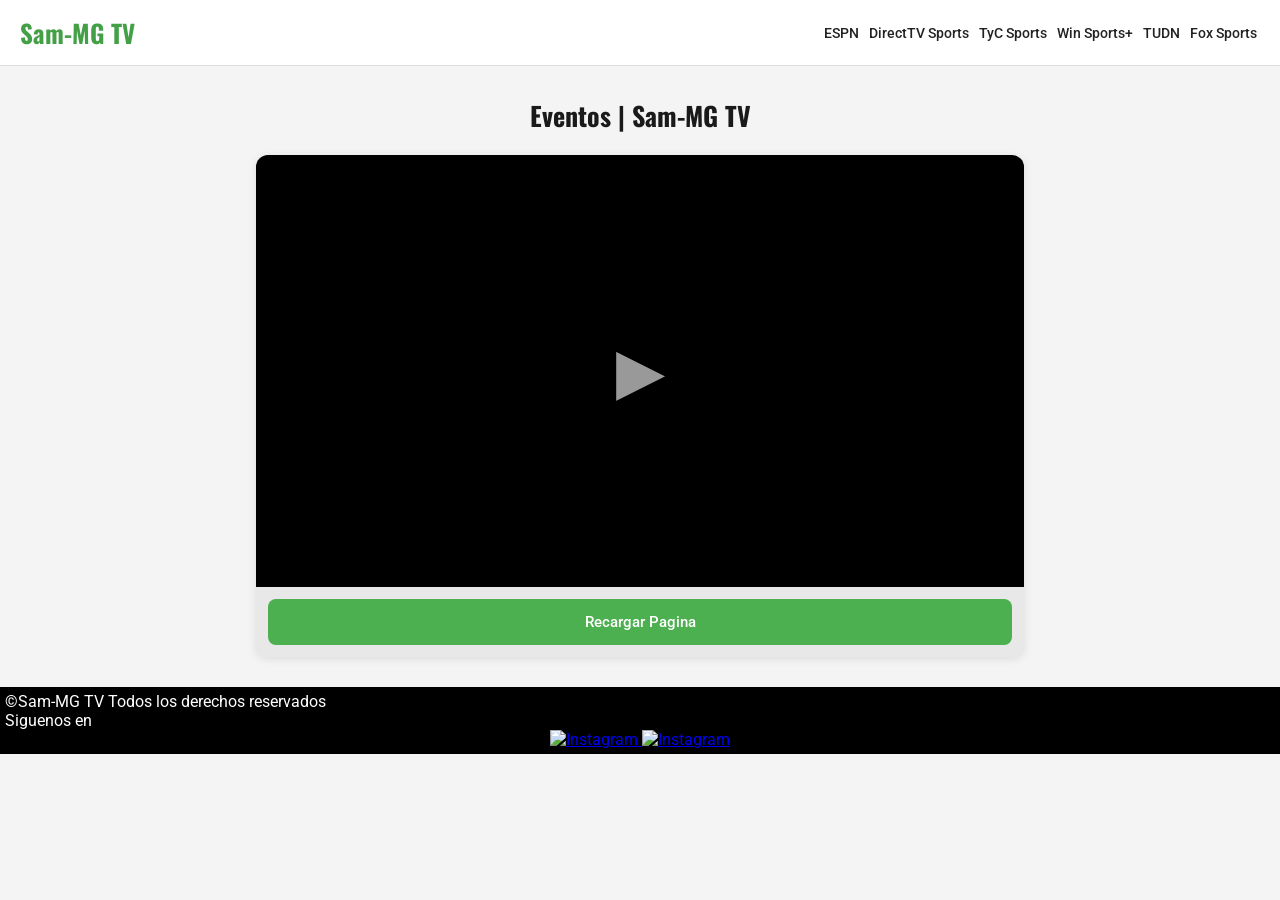
==== reproductor.html @ cdf45bbe "v1" ====
<!DOCTYPE html>
<html lang="es">
<head>
  <meta charset="UTF-8">
  <meta name="viewport" content="width=device-width, initial-scale=1.0">
  <title>Eventos | Sam-MG TV</title>
  <link rel="stylesheet" href="styles.css">
  <link href="https://fonts.googleapis.com/css2?family=Oswald:wght@400;600;700&family=Roboto:wght@400;500&display=swap" rel="stylesheet">
</head>
<body>

  <header>
    <div class="tituloprincipal"><a href="index.html">Sam-MG TV</a></div>
    <nav class="canales">
      <a href="reproductor.html">ESPN</a>
      <a href="reproductor.html">DirectTV Sports</a>
      <a href="reproductor.html">TyC Sports</a>
      <a href="reproductor.html">Win Sports+</a>
      <a href="reproductor.html">TUDN</a>
      <a href="reproductor.html">Fox Sports</a>
    </nav>
  </header>

  <main>
    <h1 class="reproductor-titulo">Eventos | Sam-MG TV</h1>

    <div class="reproductor-contenedor">

      <div class="reproductor-pantalla">
        <button class="reproductor-boton-play">&#9654;</button>
      </div>

      <div class="reproductor-acciones">
        <button class="reproductor-recargar" onclick="location.reload()">Recargar Pagina</button>
      </div>

    </div>
  </main>
</body>
<footer>
  <p>&copy;Sam-MG TV Todos los derechos reservados</p>
  <span>Siguenos en </span>
  <div class="redes">
<a href="https://www.instagram.com/_marcog25" target="_blank"><img src="https://images.vexels.com/media/users/3/137380/isolated/preview/1b2ca367caa7eff8b45c09ec09b44c16-logotipo-de-icono-de-instagram.png" width="45" height="45" alt="Instagram"> </a>
<a href="https://www.instagram.com/0_.samu" target="_blank"><img src="https://images.vexels.com/media/users/3/137380/isolated/preview/1b2ca367caa7eff8b45c09ec09b44c16-logotipo-de-icono-de-instagram.png" width="45" height="45" alt="Instagram"> </a>
</div>
</footer>
</html>
---- styles.css ----
* {
  margin: 0;
  padding: 0;
  box-sizing: border-box;
}

body {
  font-family: 'Roboto', sans-serif;
  background-color: #f4f4f4;
  color: #222;
}
header {
  background-color: #fff;
  display: flex;
  justify-content: space-between;
  align-items: center;
  padding: 14px 20px;
  border-bottom: 1px solid #ddd;

}

nav a {
  font-family: 'Roboto', sans-serif;
  font-size: 14px;
  font-weight: 500;
  color: #222;
  text-decoration: none;
  white-space: nowrap;
  transition: color 0.2s;
  padding: 3px;

}
nav a:hover {
  color: #4CAF50;
}
 .tituloprincipal a{
  text-decoration: none;
  color: #43a047;
  font-family: 'Oswald', sans-serif;
  font-size: 25px;
  font-weight: 700;

}


main {
  max-width: 800px;
  margin: 30px auto;
  padding: 0 16px;
}

h1 {
  font-family: 'Oswald', sans-serif;
  font-size: 32px;
  font-weight: 700;
  text-align: center;
  margin-bottom: 16px;
}

.descripcion {
  font-size: 15px;
  font-weight: 500;
  text-align: center;
  line-height: 1.7;
  margin-bottom: 28px;
  color: #333;
}

h2 {
  font-size: 22px;
  font-weight: 600;
  text-align: center;
  margin-bottom: 20px;
}

table {
  width: 100%;
  border-collapse: collapse;
  background-color: #fff;
  border-radius: 8px;
  overflow: hidden;
  box-shadow: 0 2px 8px rgba(0,0,0,0.08);
}

tr th {
  background-color: #4CAF50;
  color: white;
  padding: 12px;
  text-align: center;
  font-size: 16px;
  letter-spacing: 0.5px;
}

tr {
  border-bottom: 1px solid #ddd;
}


 tr:hover {
  background-color: #f0f9f0;
}

 tr td {
  padding: 10px 12px;
}

 tr td:first-child {
  width: 60px;
  color: #555;
  font-weight: 500;
  font-size: 14px;
}

 tr td a {
  text-decoration: none;
  color: #111;
  font-weight: 500;
  font-size: 14px;
  transition: color 0.2s;
}

 tr td a:hover {
  color: #4CAF50;
}
footer{
  background-color: black;
  color: white;
  padding: 5px;
}
.redes{
  text-align: center;
   justify-content: space-between;

}
.logo a{
  text-decoration: none;
  color: #4CAF50;
}
.reproductor-titulo {
  font-family: 'Oswald', sans-serif;
  font-size: 26px;
  font-weight: 700;
  text-align: center;
  margin-bottom: 20px;
  color: #1a1a1a;
}

.reproductor-contenedor {
  background-color: #e8e8e8;
  border-radius: 12px;
  overflow: hidden;
  padding-bottom: 12px;
  box-shadow: 0 2px 10px rgba(0,0,0,0.1);
}

.reproductor-pantalla {
  background-color: #000;
  width: 100%;
  aspect-ratio: 16 / 9;
  display: flex;
  align-items: center;
  justify-content: center;
  position: relative;
}

.reproductor-boton-play {
  background: transparent;
  border: none;
  color: rgba(255, 255, 255, 0.6);
  font-size: 64px;
  cursor: pointer;
  transition: color 0.2s, transform 0.2s;
  line-height: 1;
}

.reproductor-boton-play:hover {
  color: #fff;
  transform: scale(1.1);
}
.reproductor-acciones {
  padding: 12px 12px 0 12px;
}

.reproductor-recargar {
  width: 100%;
  padding: 14px;
  background-color: #4CAF50;
  color: #fff;
  font-family: 'Roboto', sans-serif;
  font-size: 15px;
  font-weight: 500;
  border: none;
  border-radius: 8px;
  cursor: pointer;
  transition: background-color 0.2s;
}

.reproductor-recargar:hover {
  background-color: #43a047;
}
@media (max-width: 555px) {
    .canales{
        display: none !important;
    }
}
        .bodylogin{
            background-color: #f4f4f4;
            display: flex;
            justify-content: center;
            align-items: center;
            height: 100vh;
            margin: 0;
        }
        .login-container {
            background: #ffffff;
            padding: 30px;
            border-radius: 8px;
            box-shadow: 0 4px 10px rgba(0,0,0,0.1);
            width: 350px;
        }

        .login-container h2 {
            color: #2e7d32; 
            text-align: center;
            margin-bottom: 20px;
        }

        .input-group {
            margin-bottom: 15px;
        }

        .input-group label {
            display: block;
            margin-bottom: 5px;
            color: #333;
        }

        .input-group input {
            width: 100%;
            padding: 10px;
            border: 1px solid #ccc;
            border-radius: 4px;
            box-sizing: border-box; 
        }

        .login-btn {
            width: 100%;
            padding: 10px;
            background-color: #4caf50; 
            border: none;
            border-radius: 4px;
            cursor: pointer;
            margin-top: 10px;
        }
        .login-btn{
           font-size: 16px;
           color: white;
        }

        .login-btn:hover {
            background-color: #388e3c;
        }
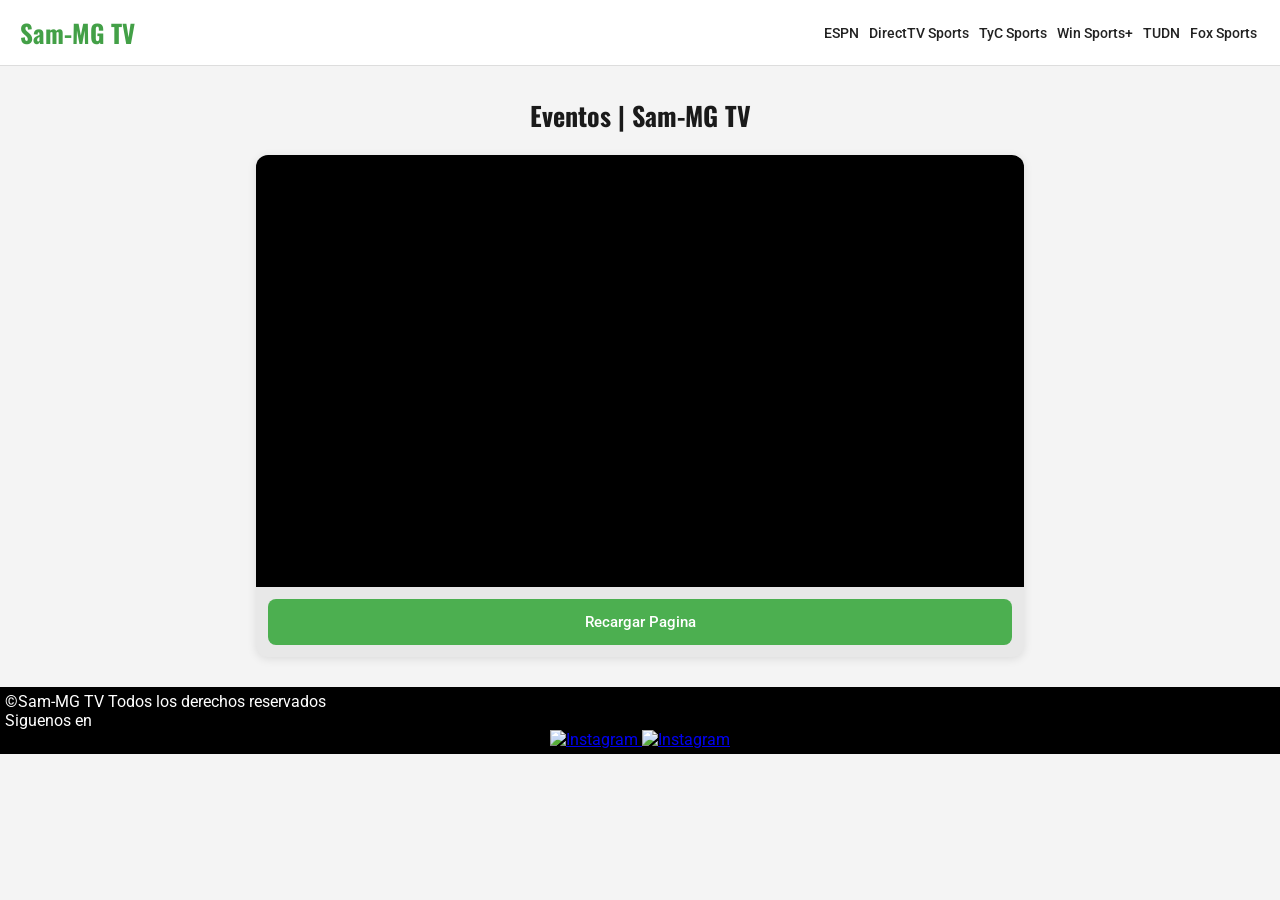
==== commit 2889403c: "v2" ====
--- a/reproductor.html
+++ b/reproductor.html
@@ -10,7 +10,7 @@
 <body>
 
   <header>
-    <div class="tituloprincipal"><a href="index.html">Sam-MG TV</a></div>
+    <div class="tituloprincipal"><a href="pag-principal.html">Sam-MG TV</a></div>
     <nav class="canales">
       <a href="reproductor.html">ESPN</a>
       <a href="reproductor.html">DirectTV Sports</a>
@@ -27,7 +27,13 @@
     <div class="reproductor-contenedor">
 
       <div class="reproductor-pantalla">
-        <button class="reproductor-boton-play">&#9654;</button>
+           <iframe src="https://youtu.be/258Myjn7zkg?si=TEP_jXyTKknsqWKb" 
+            width="100%" 
+            height="100%" 
+            frameborder="0" 
+        allow="accelerometer; autoplay; clipboard-write; encrypted-media; gyroscope; picture-in-picture" 
+        allowfullscreen>
+    </iframe>
       </div>
 
       <div class="reproductor-acciones">
